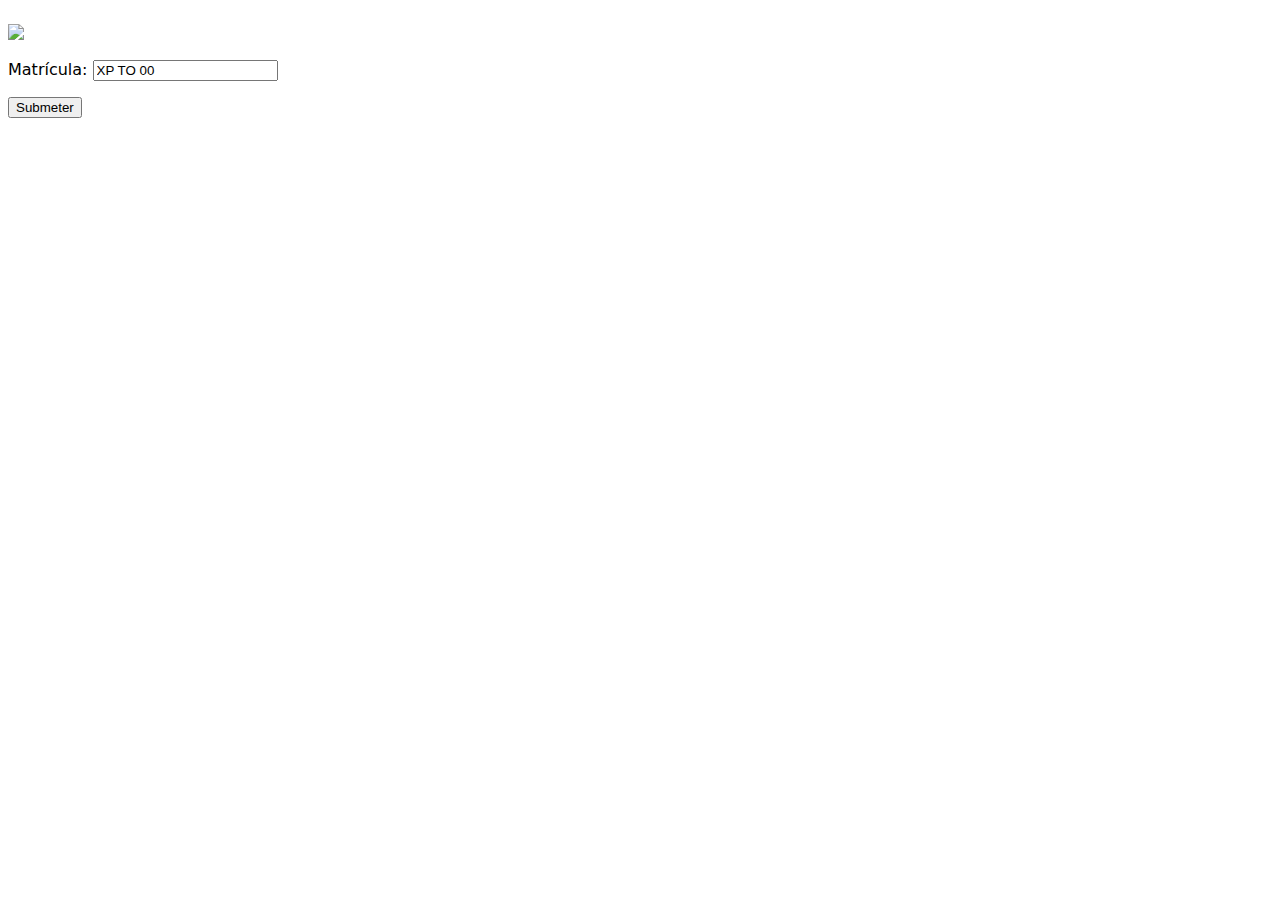
==== public/validate.html @ bac9fc20 "Add list html and style" ====
<!DOCTYPE html>
<html lang="en">
<head>
  <meta charset="utf-8">
  <title>Inspiring Carrers 2020</title>
  <link href="style.css" rel="stylesheet" />
</head>
<body>
  <form name="plate_validator" method="POST" data-netlify="true">
    <input type="hidden" value="XP TO 00">
  <p>
  <img src="http://lorempixel.com/g/640/480/transport"/>
  </p>
  <!--
  <p>
    <label>Your Role: <select name="role[]" multiple>
      <option value="leader">Leader</option>
      <option value="follower">Follower</option>
    </select></label>
  </p>
  -->
  <p>
    <label>Matrícula: <input name="plate" value="XP TO 00"></input></label>
  </p>
  <p>
    <button type="submit">Submeter</button>
  </p>
</form>

  <script>
  </script>
</body>
</html>
---- public/style.css ----
body {
  display: flex;
  flex-direction: horizontal;
  font-family: system-ui;

  /*
  background: #f06d06;
  color: white;*/
}

nav.menu {
  min-width: 10em;
  font-size: 1.1em;
}


nav.menu li {
  list-style-type: none;
}
nav.menu li.active {
  font-weight: bold;
  background-color: #eee;
}

nav.menu li a {
  
}

article.platelist table {
  width: 100%;
  table-layout: fixed;
}

article.platelist table td {
  text-align: center;
}

article.platelist table tr:nth-child(even) {
  background-color: #f2f2f2;
}


article.platelist table colgroup col:first-child {
  width: 80px;
}


article.platelist table img.plate {
  width: 80px;
}
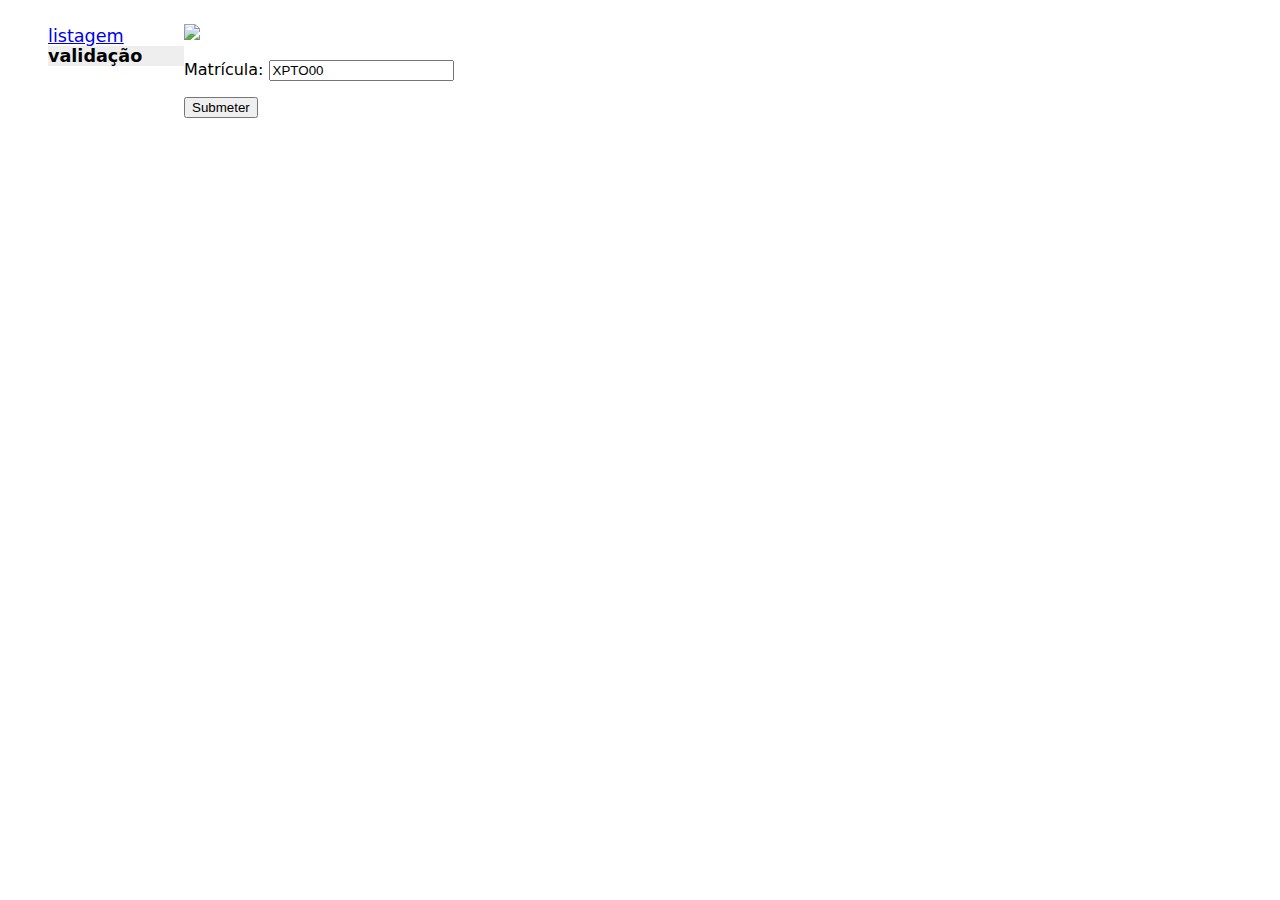
==== commit 0bc07dbe: "Update validate.html" ====
--- a/public/validate.html
+++ b/public/validate.html
@@ -6,26 +6,27 @@
   <link href="style.css" rel="stylesheet" />
 </head>
 <body>
-  <form name="plate_validator" method="POST" data-netlify="true">
-    <input type="hidden" value="XP TO 00">
+  <nav class="menu">
+    <ul>
+      <li><a href="list.html">listagem</a></li>
+      <li class="active">validação</li>
+    </ul>
+  </nav>
+ <article>
+  <form name="plate_validator" method="POST">
+    <input name="original_plate" type="hidden" value="XPTO00"></input>
   <p>
   <img src="http://lorempixel.com/g/640/480/transport"/>
   </p>
-  <!--
-  <p>
-    <label>Your Role: <select name="role[]" multiple>
-      <option value="leader">Leader</option>
-      <option value="follower">Follower</option>
-    </select></label>
-  </p>
-  -->
-  <p>
-    <label>Matrícula: <input name="plate" value="XP TO 00"></input></label>
+  <p>  
+    <label for="plate">Matrícula: <input name="plate" value="XPTO00"></input> </label>
   </p>
   <p>
-    <button type="submit">Submeter</button>
+    <input type="button" name="validate" value="Submeter">
+    <!--<input type="button" name="platenotavailable" value="N/A"> -->
   </p>
 </form>
+</article>
 
   <script>
   </script>
